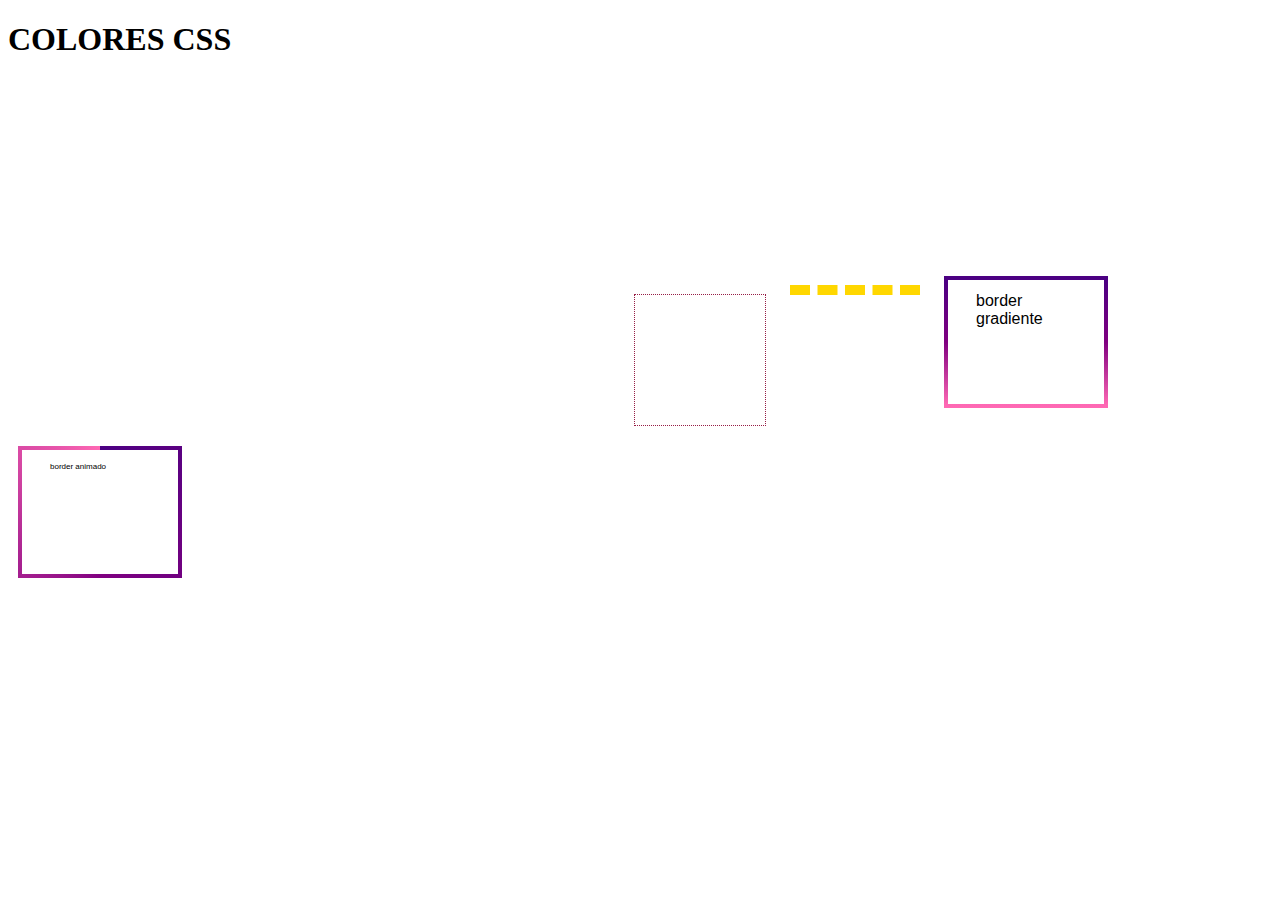
==== colores.html @ 44f9daa8 "hola" ====
<!DOCTYPE html>
<html lang="en">
<head>
    <meta charset="UTF-8">
    <meta name="viewport" content="width=device-width, initial-scale=1.0">
    <title>Colores</title>
    <link rel="stylesheet" href="style.css">

</head>
<body>
    <h1>COLORES CSS</h1><br>
    <div class="ingles">COLOR EN INGLES</div>
    <div class="rgb">color rgb o a 255</div>
    <div class="rgb2">color rgb porcentaje</div>
    <div class="rgb3">color rgb con transparencia</div>
    <div class="hex">color hexadecimal</div>
    <div class="hex2">color hexadecimal 3 digitos</div>
    <div class="gradiente1">color degradante horizontal</div>
    <div class="gradiente2">color degradado vertical</div>
    <div class="gradiente3">border ridget</div>
    <div>color hsl</div> 
    <div>color mix</div>
    <div> color relativo</div>
    <div id="cajita13">color hwb</div>
    <div id="cajita14">border mixto</div>
    <div id="cajita15">border gradiente</div>
    <div id="cajita16">border animado</div>
</body>
</html>
---- style.css ----
div{
    display: inline-block;
    width: 100px;
    height: 100px;
    background:*{
    margin:0;
    padding:0;
    box-sizing: border-box;
} rgb(101, 1, 129);
    margin: 10px;
    color:white;
    padding: 15px;
}
#cajita1{
    border-width:thin;
    border-style: dotted;
    border-color:bisque red;
}
#cajita2{
    border-width:medium;
    border-style: dotted;
    border-color:bisque blue green;
}
#cajita3{
    border-width:thick;
    border-style: dotted;
    border-color:bisque red yellow green;
}
#cajita4{
    border: thin dotted beige;
}
    
#cajita6{
    border: thin dotted rgb(151, 29, 69);
}

#cajita7{
    border: thin dotted rgb(151, 29, 69);
}
#cajita8{
    border: thin dotted rgb(151, 29, 69);
}
#cajita9{
    border: thin dotted rgb(151, 29, 69);
}
#cajita10{
    border: thin dotted rgb(151, 29, 69);
}
#cajita11{
    border: thin dotted rgb(151, 29, 69);
}
#cajita12{
    border: thin dotted rgb(151, 29, 69);
}
#cajita13{
    border: thin dotted rgb(151, 29, 69);
}

#cajita14{
    border-top: 10px dashed gold;
    border-bottom:10px double paleturquoise(181,18,202,0,623);
    border-left:10px solid palegreen(0,255,64);
    border-right:15px dotted pink()

}
#cajita15 {
    font-family: Jost, sans-serif;
    font-size: 1rem;
  
    padding: 1rem 2rem;
    background: none;
    color: #000;
  
    border-image-source: linear-gradient(indigo, purple, hotpink);
    border-image-slice: 1 1 1 1;
    border-image-width: 0.25rem;  
}
#cajita16 {
    --timing: linear(0, 0.3, 0.75, 1);
  
    font-family: Jost, sans-serif;
    font-size: 0.5rem;
  
    padding: 1rem 2rem;
    background: none;
    color: #000;
  
    border-image-source: conic-gradient(from var(--a), indigo, purple, hotpink);
    border-image-slice: 1 1 1 1;
    border-image-width: 0.25rem;
  
    animation: move 1s infinite var(--timing);
  
  
  }
  
  @keyframes move {
    from { --a: 0deg; }
    to { --a: 360deg; }
  }
  
  @property --a {
    syntax: "<angle>";
    inherits: true;
    initial-value: 0deg;
  }
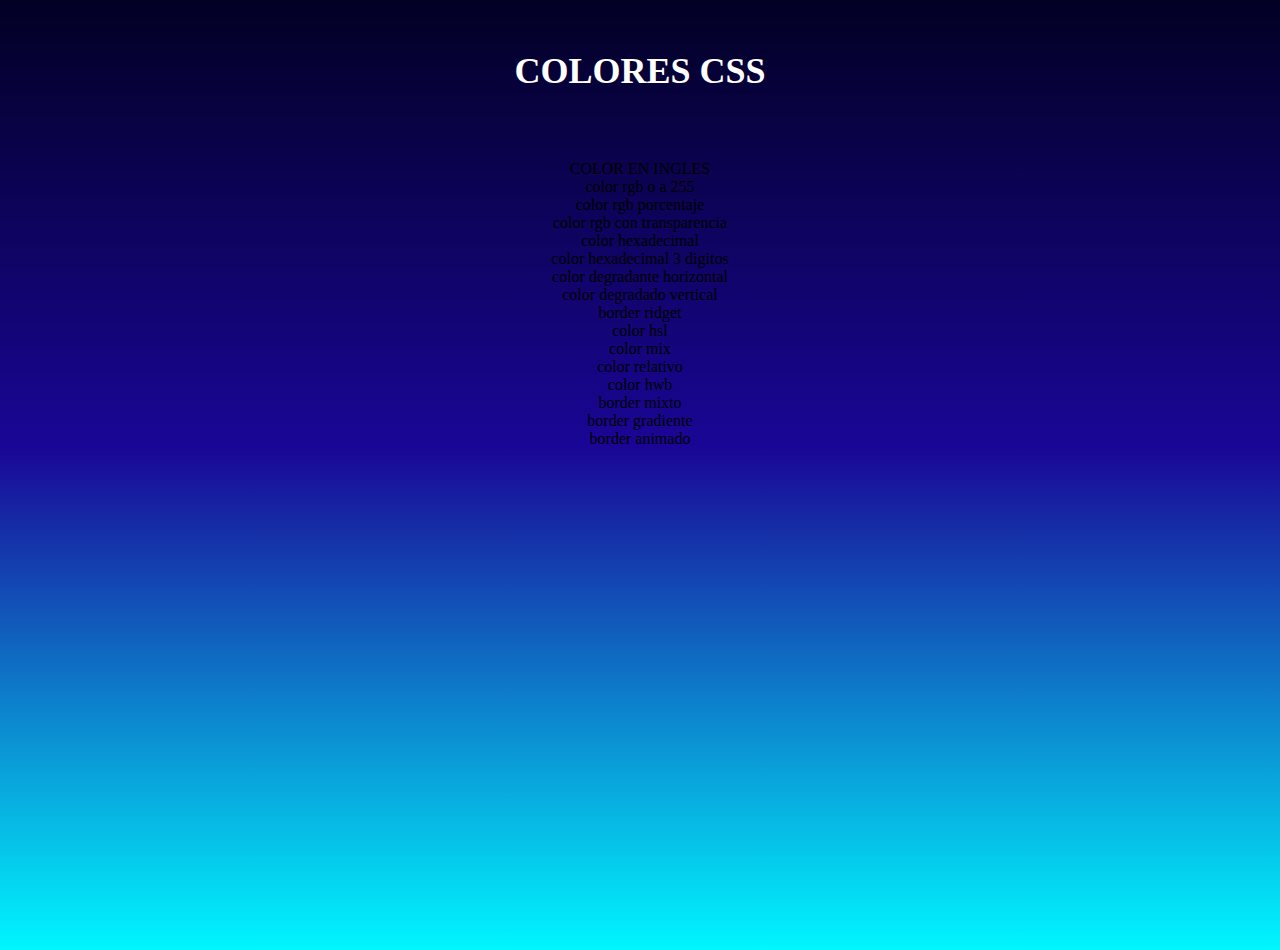
==== commit b7ce6a98: "actualizacion" ====
--- a/colores.html
+++ b/colores.html
@@ -4,7 +4,7 @@
     <meta charset="UTF-8">
     <meta name="viewport" content="width=device-width, initial-scale=1.0">
     <title>Colores</title>
-    <link rel="stylesheet" href="style.css">
+    <link rel="stylesheet" href="colores.css">
 
 </head>
 <body>
--- a/colores.css
+++ b/colores.css
@@ -0,0 +1,44 @@
+*{
+    margin: 0px;
+    padding: 0px;
+}
+body{
+    height: 100vh;
+    text-align: center;
+    background: rgb(2,0,36);
+    background: linear-gradient(180deg, rgba(2,0,36,1) 0%, rgba(26,6,150,1) 47%, rgba(0,246,255,1) 100%);
+}
+h1{
+    font-size: 36px;
+    color:white;
+    margin:50px;
+    font-family: "Arial Black";
+}
+a{
+    text-decoration: none;
+    display: block;
+    padding: 20px;
+    background: white;
+    width: 200px;
+    margin: 20px auto;
+    font-family: "Arial Black";
+    color: black;
+    border-radius: 25px;
+    border:3px solid black;
+    box-shadow: 0 0 5px rgba(0,0,0);
+    
+}
+a:hover{
+    text-decoration: none;
+    display: block;
+    padding: 20px;
+    background: black;
+    width: 200px;
+    margin: 20px auto;
+    font-family: "Arial Black";
+    color: white;
+    border-radius: 25px;
+    border:3px solid black;
+    box-shadow: 0 0 5px rgba(0,0,0);
+    transition: 1s ease all;
+}